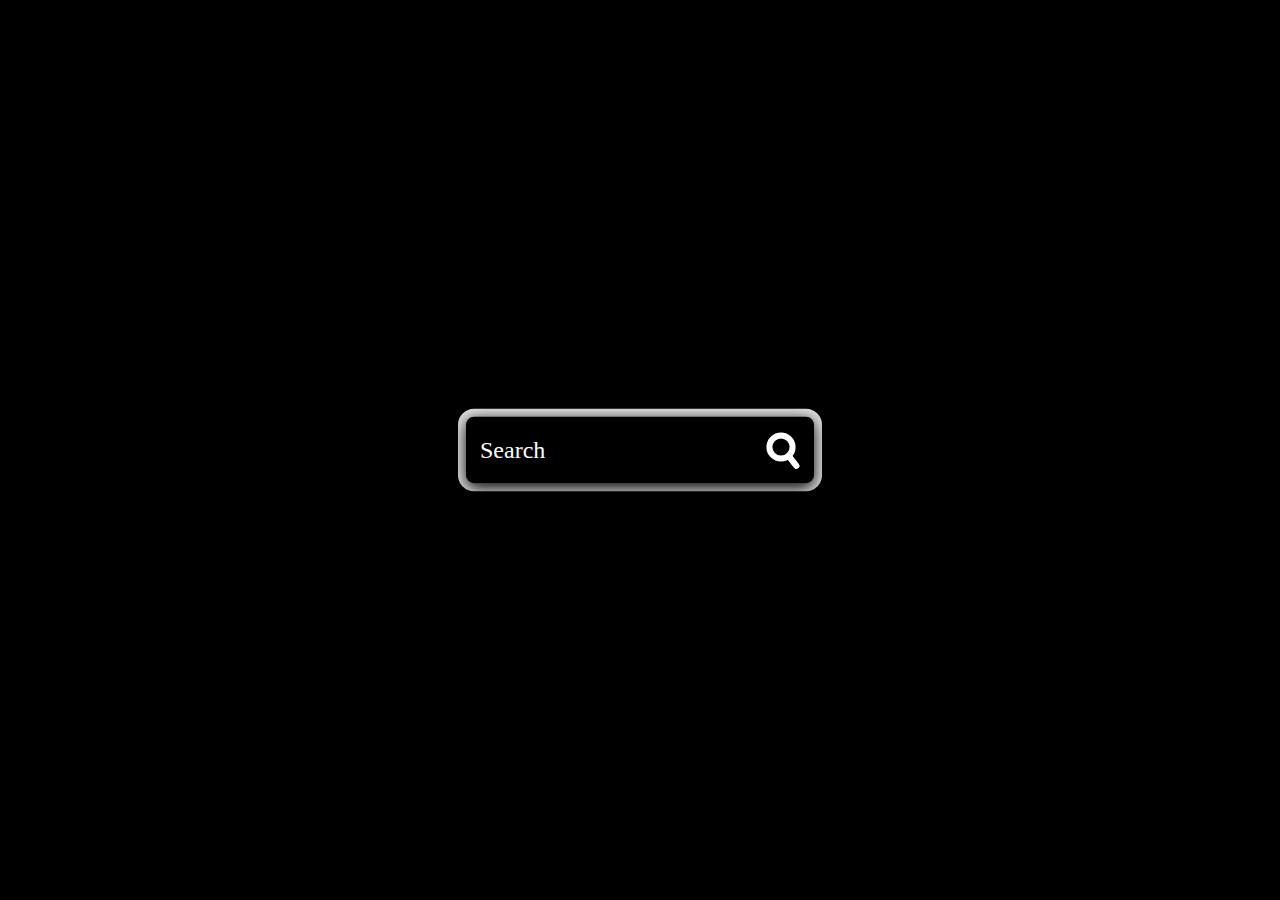
==== crafty.html @ f3f076cc "Move Index and create landingpage" ====
<!DOCTYPE html>
<html lang="en">
<head>
    <meta charset="UTF-8">
    <meta http-equiv="X-UA-Compatible" content="IE=edge">
    <meta name="viewport" content="width=device-width, initial-scale=1.0">
    <title>New Page</title>
    <link rel="stylesheet" href="styles.css">
    <meta http-equiv="refresh" content="50">
</head>
<body style="background-image: url(https://source.unsplash.com/user/craftyplayz);">
    <div id="cover">
        <form action="https://www.google.com/search" method="get">
          <div class="tb">
            <div class="td"><input type="text" placeholder="Search" name="q" required></div>
            <div class="td" id="s-cover">
              <button type="submit">
                <div id="s-circle"></div>
                <span></span>
              </button>
            </div>
          </div>
        </form>
      </div>
</body>
</html>
---- styles.css ----
body, html {
    height: 100%;
    margin: 0;
    color: #FFFFFF;
    background-color: black;
    height: 100%;
    background-repeat: no-repeat;
    background-position: center;
    background-size: cover;
}

* {
    outline: none;
  }

  body {
    margin: 0;
    background-color: #000000;
  }
  
  .tb {
    display: table;
    width: 100%;
  }
  
  .td {
    display: table-cell;
    vertical-align: middle;
  }
  
  input,
  button {
    color: #fff;
    font-family: Nunito;
    padding: 0;
    margin: 0;
    border: 0;
    background-color: transparent;
  }
  
  #cover {
    position: absolute;
    top: 50%;
    left: 0;
    right: 0;
    width: 800px;
    padding: 35px;
    margin: -83px auto 0 auto;
    background-color: #00000065;
    border-radius: 20px;
    box-shadow: 0 10px 40px #000000, 0 0 0 20px #e2e2e2;
    transform: scale(0.4);
  }
  
  form {
    height: 96px;
  }
  
  input[type="text"] {
    width: 100%;
    height: 96px;
    font-size: 60px;
    line-height: 1;
  }
  
  input[type="text"]::placeholder {
    color: #ffffff;
  }
  
  #s-cover {
    width: 1px;
    padding-left: 35px;
  }
  
  button {
    position: relative;
    display: block;
    width: 84px;
    height: 96px;
    cursor: pointer;
  }
  
  #s-circle {
    position: relative;
    top: -8px;
    left: 0;
    width: 43px;
    height: 43px;
    margin-top: 0;
    border-width: 15px;
    border: 15px solid #fff;
    background-color: transparent;
    border-radius: 50%;
    transition: 0.5s ease all;
  }
  
  button span {
    position: absolute;
    top: 68px;
    left: 43px;
    display: block;
    width: 45px;
    height: 15px;
    background-color: transparent;
    border-radius: 10px;
    transform: rotateZ(52deg);
    transition: 0.5s ease all;
  }
  
  button span:before,
  button span:after {
    content: "";
    position: absolute;
    bottom: 0;
    right: 0;
    width: 45px;
    height: 15px;
    background-color: #fff;
    border-radius: 10px;
    transform: rotateZ(0);
    transition: 0.5s ease all;
  }
  
  #s-cover:hover #s-circle {
    top: -1px;
    width: 67px;
    height: 15px;
    border-width: 0;
    background-color: #fff;
    border-radius: 20px;
  }
  
  #s-cover:hover span {
    top: 50%;
    left: 56px;
    width: 25px;
    margin-top: -9px;
    transform: rotateZ(0);
  }
  
  #s-cover:hover button span:before {
    bottom: 11px;
    transform: rotateZ(52deg);
  }
  
  #s-cover:hover button span:after {
    bottom: -11px;
    transform: rotateZ(-52deg);
  }
  #s-cover:hover button span:before,
  #s-cover:hover button span:after {
    right: -6px;
    width: 40px;
    background-color: #fff;
  }
  





/*.searchbar {
    border-radius: 100px;
    margin: auto;
    width: 50%;
    border: 3px solid ;
    border-color: red;
    padding: 10px;
    height: auto;
    background-color: black;
    opacity: 0.8;
}
*/
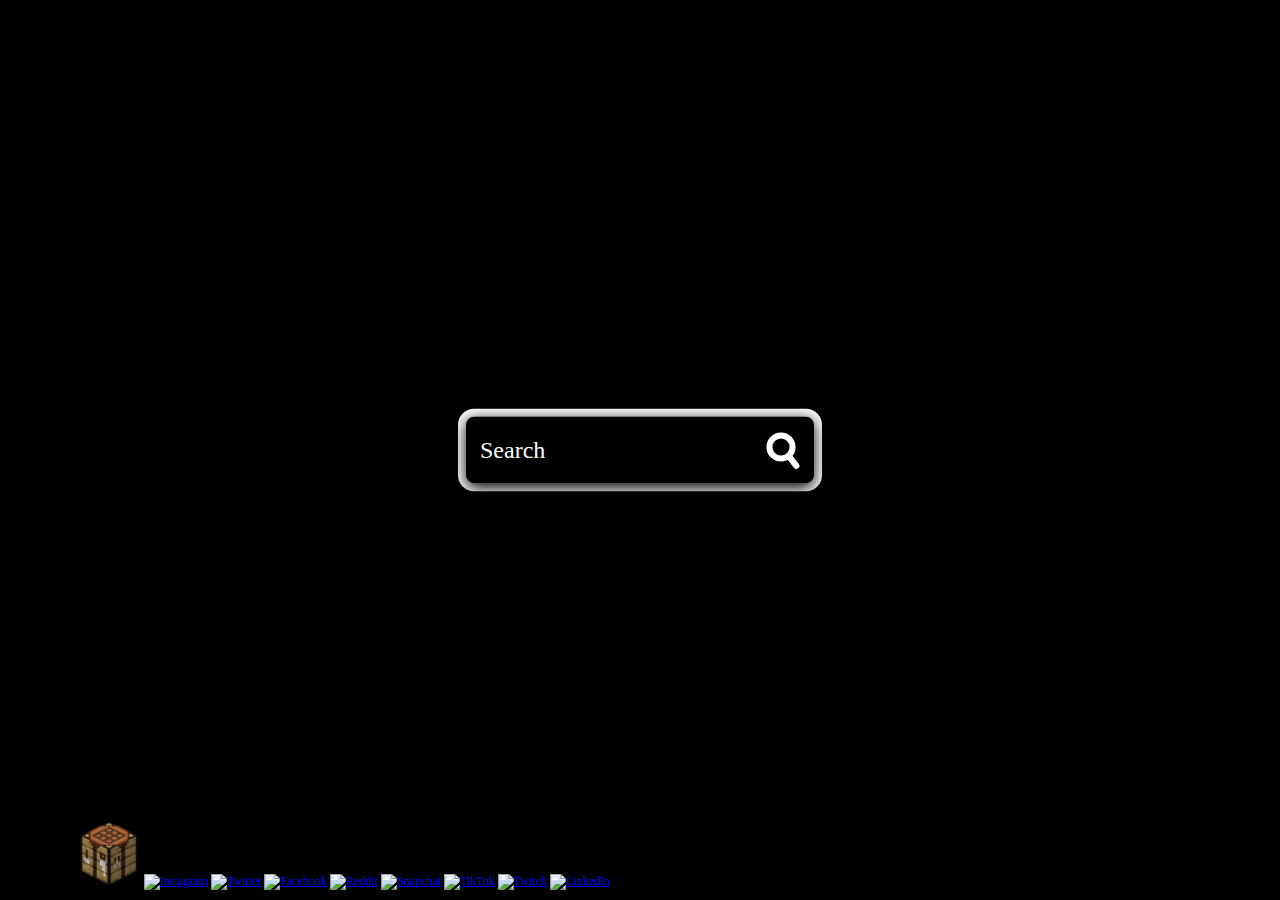
==== commit 18baf85b: "add links" ====
--- a/crafty.html
+++ b/crafty.html
@@ -1,26 +1,57 @@
 <!DOCTYPE html>
 <html lang="en">
-<head>
-    <meta charset="UTF-8">
-    <meta http-equiv="X-UA-Compatible" content="IE=edge">
-    <meta name="viewport" content="width=device-width, initial-scale=1.0">
+  <head>
+    <meta charset="UTF-8"/>
+    <meta http-equiv="X-UA-Compatible" content="IE=edge"/>
+    <meta name="viewport" content="width=device-width, initial-scale=1.0"/>
     <title>New Page</title>
-    <link rel="stylesheet" href="styles.css">
-    <meta http-equiv="refresh" content="50">
-</head>
-<body style="background-image: url(https://source.unsplash.com/user/craftyplayz);">
+    <link rel="stylesheet" href="styles.css"/>
+    <meta http-equiv="refresh" content="50"/>
+  </head>
+  <!-- Google tag (gtag.js) -->
+  <script
+    async
+    src="https://www.googletagmanager.com/gtag/js?id=G-14Z4CYSF1D"
+  ></script>
+  <script>
+    window.dataLayer = window.dataLayer || [];
+    function gtag() {
+      dataLayer.push(arguments);
+    }
+    gtag("js", new Date());
+    gtag("config", "G-14Z4CYSF1D");
+  </script>
+  <body style="background-image: url(https://source.unsplash.com/user/craftyplayz)">
     <div id="cover">
-        <form action="https://www.google.com/search" method="get">
-          <div class="tb">
-            <div class="td"><input type="text" placeholder="Search" name="q" required></div>
-            <div class="td" id="s-cover">
-              <button type="submit">
-                <div id="s-circle"></div>
-                <span></span>
-              </button>
-            </div>
+      <form action="https://www.google.com/search" method="get">
+        <div class="tb">
+          <div class="td">
+            <input type="text" placeholder="Search" name="q" required/>
           </div>
-        </form>
+          <div class="td" id="s-cover">
+            <button type="submit">
+              <div id="s-circle"></div>
+              <span></span>
+            </button>
+          </div>
+        </div>
+      </form>
+    </div>
+    <!--footer-->
+    <footer>
+      <div class="links">
+      <a href="https://craftyplayz.github.io"><img src="/images/github logo.png" alt="Github" height="64" width="64"></a>
+      <a href="https://www.youtube.com/@craftyplayz_"><img src="/images/minecraftserver.webp" alt="Minecraft Server" height="64" width="64"></a>
+      <a href="https://www.instagram.com/craftyplayz_"><img src="/images/instagram logo.png" alt="Instagram" height="64" width="64"></a>
+      <a href="https://www.twitter.com/craftyplayz_"><img src="/images/twitter logo.png" alt="Twitter" height="64" width="64"></a>
+      <a href="https://www.facebook.com/craftyplayz"><img src="/images/facebook logo.png" alt="Facebook" height="64" width="64"></a>
+      <a href="https://www.reddit.com/user/craftyplayz_"><img src="/images/reddit logo.png" alt="Reddit" height="64" width="64"></a>
+      <a href="https://www.snapchat.com/add/craftyplayz_"><img src="/images/snapchat logo.png" alt="Snapchat" height="64" width="64"></a>
+      <a href="https://www.tiktok.com/@craftyplayz_"><img src="/images/tiktok logo.png" alt="TikTok" height="64" width="64"></a>
+      <a href="https://www.twitch.tv/craftyplayz_"><img src="/images/twitch logo.png" alt="Twitch" height="64" width="64"></a>
+      <a href="https://www.linkedin.com/in/craftyplayz"><img src="/images/linkedin logo.png" alt="LinkedIn" height="64" width="64"></a>
+
       </div>
-</body>
-</html> +    </footer>
+  </body>
+</html>
--- a/styles.css
+++ b/styles.css
@@ -1,4 +1,5 @@
-body, html {
+body,
+html {
     height: 100%;
     margin: 0;
     color: #FFFFFF;
@@ -11,34 +12,29 @@
 
 * {
     outline: none;
-  }
+}
 
-  body {
-    margin: 0;
-    background-color: #000000;
-  }
-  
-  .tb {
+.tb {
     display: table;
     width: 100%;
-  }
-  
-  .td {
+}
+
+.td {
     display: table-cell;
     vertical-align: middle;
-  }
-  
-  input,
-  button {
+}
+
+input,
+button {
     color: #fff;
     font-family: Nunito;
     padding: 0;
     margin: 0;
     border: 0;
     background-color: transparent;
-  }
-  
-  #cover {
+}
+
+#cover {
     position: absolute;
     top: 50%;
     left: 0;
@@ -48,39 +44,39 @@
     margin: -83px auto 0 auto;
     background-color: #00000065;
     border-radius: 20px;
-    box-shadow: 0 10px 40px #000000, 0 0 0 20px #e2e2e2;
+    box-shadow: 0 10px 40px #000000, 0 0 0 20px #ffffff;
     transform: scale(0.4);
-  }
-  
-  form {
+}
+
+form {
     height: 96px;
-  }
-  
-  input[type="text"] {
+}
+
+input[type="text"] {
     width: 100%;
     height: 96px;
     font-size: 60px;
     line-height: 1;
-  }
-  
-  input[type="text"]::placeholder {
+}
+
+input[type="text"]::placeholder {
     color: #ffffff;
-  }
-  
-  #s-cover {
+}
+
+#s-cover {
     width: 1px;
     padding-left: 35px;
-  }
-  
-  button {
+}
+
+button {
     position: relative;
     display: block;
     width: 84px;
     height: 96px;
     cursor: pointer;
-  }
-  
-  #s-circle {
+}
+
+#s-circle {
     position: relative;
     top: -8px;
     left: 0;
@@ -92,9 +88,9 @@
     background-color: transparent;
     border-radius: 50%;
     transition: 0.5s ease all;
-  }
-  
-  button span {
+}
+
+button span {
     position: absolute;
     top: 68px;
     left: 43px;
@@ -105,10 +101,10 @@
     border-radius: 10px;
     transform: rotateZ(52deg);
     transition: 0.5s ease all;
-  }
-  
-  button span:before,
-  button span:after {
+}
+
+button span:before,
+button span:after {
     content: "";
     position: absolute;
     bottom: 0;
@@ -119,55 +115,63 @@
     border-radius: 10px;
     transform: rotateZ(0);
     transition: 0.5s ease all;
-  }
-  
-  #s-cover:hover #s-circle {
+}
+
+#s-cover:hover #s-circle {
     top: -1px;
     width: 67px;
     height: 15px;
     border-width: 0;
     background-color: #fff;
     border-radius: 20px;
-  }
-  
-  #s-cover:hover span {
+}
+
+#s-cover:hover span {
     top: 50%;
     left: 56px;
     width: 25px;
     margin-top: -9px;
     transform: rotateZ(0);
-  }
-  
-  #s-cover:hover button span:before {
+}
+
+#s-cover:hover button span:before {
     bottom: 11px;
     transform: rotateZ(52deg);
-  }
-  
-  #s-cover:hover button span:after {
+}
+
+#s-cover:hover button span:after {
     bottom: -11px;
     transform: rotateZ(-52deg);
-  }
-  #s-cover:hover button span:before,
-  #s-cover:hover button span:after {
+}
+
+#s-cover:hover button span:before,
+#s-cover:hover button span:after {
     right: -6px;
     width: 40px;
-    background-color: #fff;
-  }
-  
+    background-color: rgb(255, 255, 255);
+}
+
+footer {
+    position: absolute;
+    bottom: 0;
+    left: 0;
+    right: 0;
+    padding: 10px;
+    text-align: center;
+    font-size: 12px;
+    color: #fff;
+    background-color: #0000004f;
+    text-align: center;
+    text-decoration: none;
+}
+
+.links {
+    color: #fff;
+    text-decoration: none;
+    text-align: left;
+    border: 20px;
+    vertical-align: center;
+}
 
 
 
-
-
-/*.searchbar {
-    border-radius: 100px;
-    margin: auto;
-    width: 50%;
-    border: 3px solid ;
-    border-color: red;
-    padding: 10px;
-    height: auto;
-    background-color: black;
-    opacity: 0.8;
-}
-*/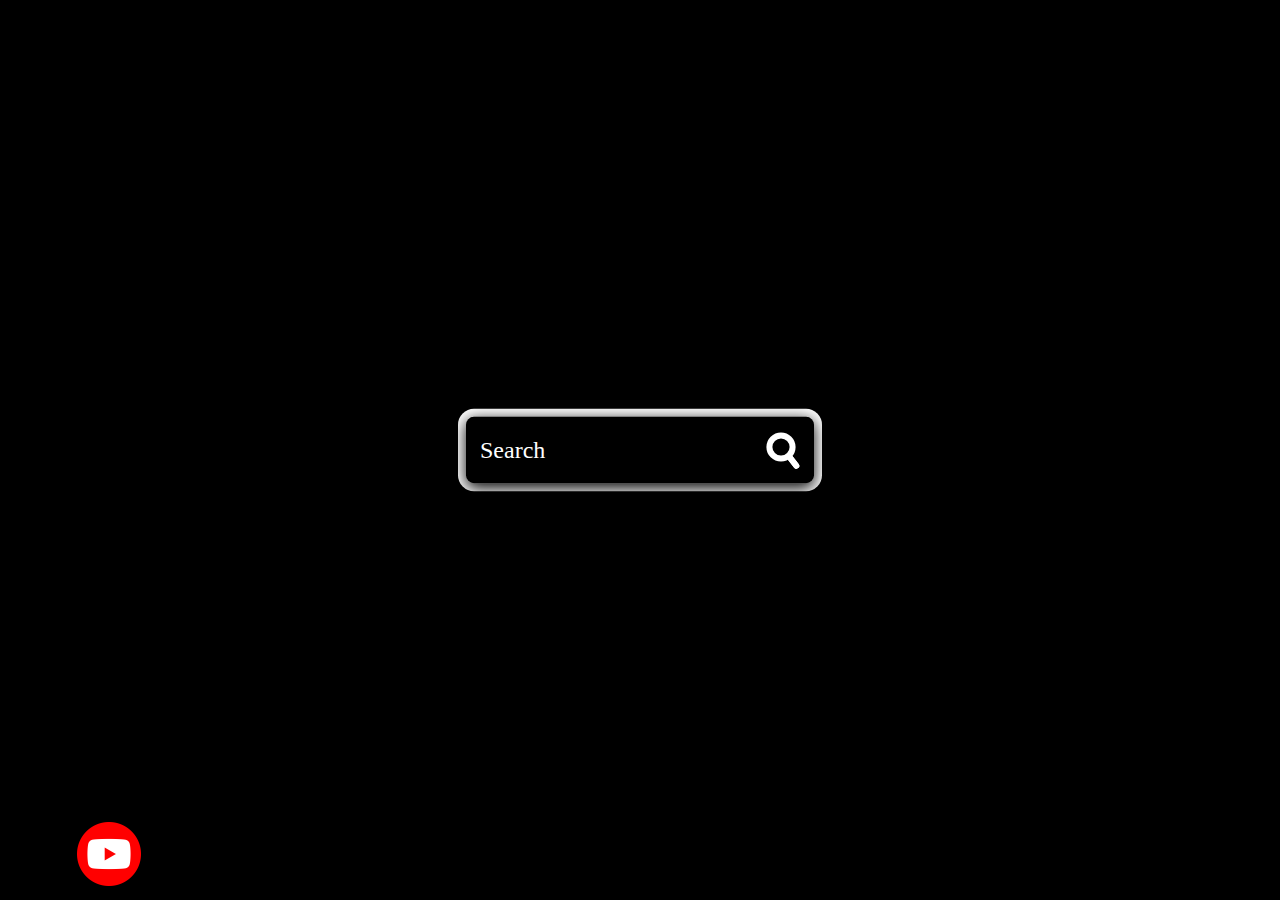
==== commit 2f899eb1: "Update crafty.html" ====
--- a/crafty.html
+++ b/crafty.html
@@ -6,7 +6,6 @@
     <meta name="viewport" content="width=device-width, initial-scale=1.0"/>
     <title>New Page</title>
     <link rel="stylesheet" href="styles.css"/>
-    <meta http-equiv="refresh" content="50"/>
   </head>
   <!-- Google tag (gtag.js) -->
   <script
@@ -40,17 +39,8 @@
     <!--footer-->
     <footer>
       <div class="links">
-      <a href="https://craftyplayz.github.io"><img src="/images/github logo.png" alt="Github" height="64" width="64"></a>
-      <a href="https://www.youtube.com/@craftyplayz_"><img src="/images/minecraftserver.webp" alt="Minecraft Server" height="64" width="64"></a>
-      <a href="https://www.instagram.com/craftyplayz_"><img src="/images/instagram logo.png" alt="Instagram" height="64" width="64"></a>
-      <a href="https://www.twitter.com/craftyplayz_"><img src="/images/twitter logo.png" alt="Twitter" height="64" width="64"></a>
-      <a href="https://www.facebook.com/craftyplayz"><img src="/images/facebook logo.png" alt="Facebook" height="64" width="64"></a>
-      <a href="https://www.reddit.com/user/craftyplayz_"><img src="/images/reddit logo.png" alt="Reddit" height="64" width="64"></a>
-      <a href="https://www.snapchat.com/add/craftyplayz_"><img src="/images/snapchat logo.png" alt="Snapchat" height="64" width="64"></a>
-      <a href="https://www.tiktok.com/@craftyplayz_"><img src="/images/tiktok logo.png" alt="TikTok" height="64" width="64"></a>
-      <a href="https://www.twitch.tv/craftyplayz_"><img src="/images/twitch logo.png" alt="Twitch" height="64" width="64"></a>
-      <a href="https://www.linkedin.com/in/craftyplayz"><img src="/images/linkedin logo.png" alt="LinkedIn" height="64" width="64"></a>
-
+      <a href="https://github.com/CraftyPlayz"><img src="/images/github logo.png" alt="Github" height="64" width="64"></a>
+      <a href="https://www.youtube.com/@craftyplayz_" target="_self"><img src="/images/youtube logo.png" alt="Minecraft Server" height="64" width="64"></a>
       </div>
     </footer>
   </body>
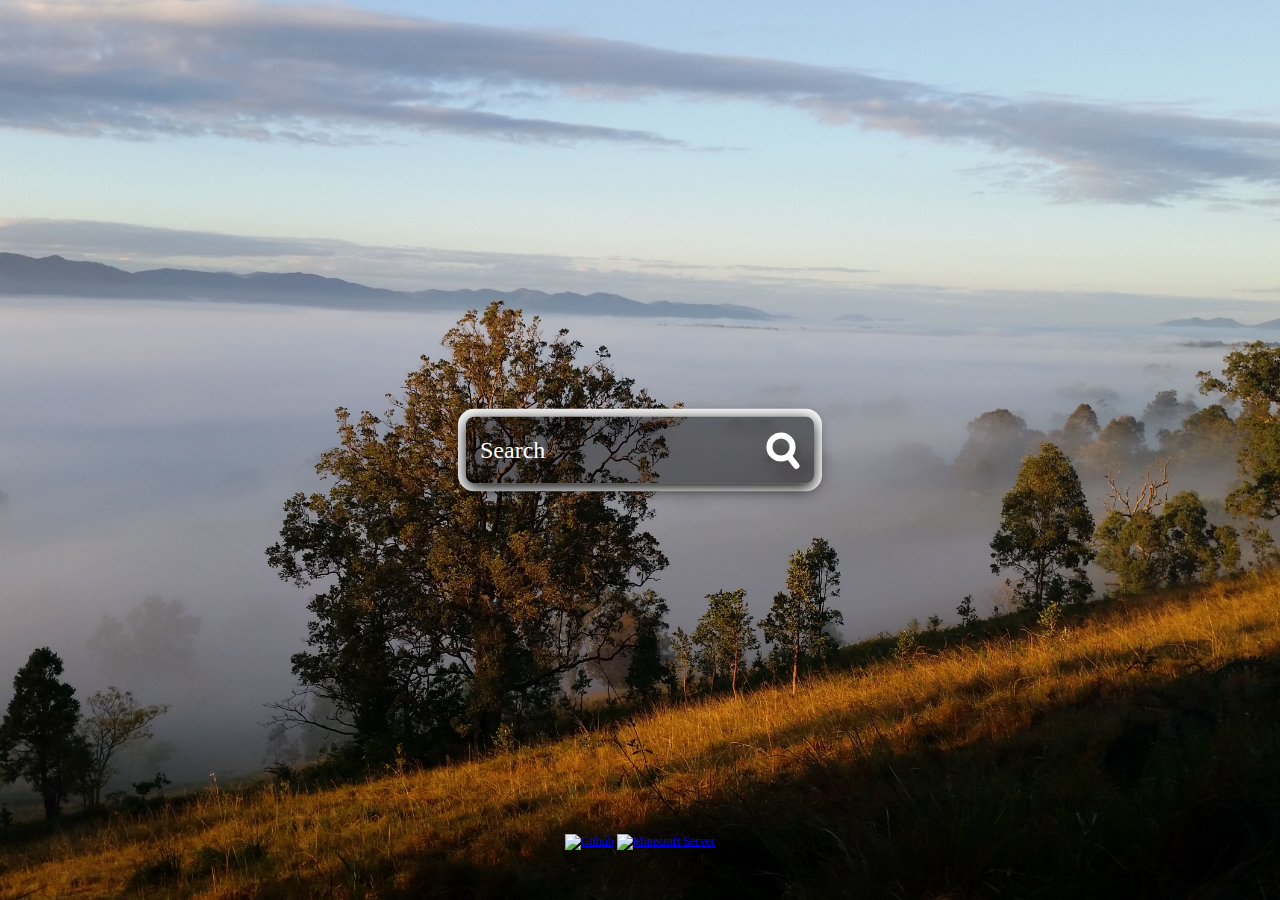
==== commit afeadf8f: "update 1" ====
--- a/crafty.html
+++ b/crafty.html
@@ -7,20 +7,8 @@
     <title>New Page</title>
     <link rel="stylesheet" href="styles.css"/>
   </head>
-  <!-- Google tag (gtag.js) -->
-  <script
-    async
-    src="https://www.googletagmanager.com/gtag/js?id=G-14Z4CYSF1D"
-  ></script>
-  <script>
-    window.dataLayer = window.dataLayer || [];
-    function gtag() {
-      dataLayer.push(arguments);
-    }
-    gtag("js", new Date());
-    gtag("config", "G-14Z4CYSF1D");
-  </script>
-  <body style="background-image: url(https://source.unsplash.com/user/craftyplayz)">
+  <body style="background-image: url('/images/crafty/desktop/Desktop (1).jpg');">
+    <script src="background.js" id="background"></script>
     <div id="cover">
       <form action="https://www.google.com/search" method="get">
         <div class="tb">
@@ -39,7 +27,7 @@
     <!--footer-->
     <footer>
       <div class="links">
-      <a href="https://github.com/CraftyPlayz"><img src="/images/github logo.png" alt="Github" height="64" width="64"></a>
+      <a href="https://github.com/TConnor2003"><img src="/images/github logo.png" alt="Github" height="64" width="64"></a>
       <a href="https://www.youtube.com/@craftyplayz_" target="_self"><img src="/images/youtube logo.png" alt="Minecraft Server" height="64" width="64"></a>
       </div>
     </footer>
--- a/styles.css
+++ b/styles.css
@@ -153,14 +153,14 @@
 
 footer {
     position: absolute;
-    bottom: 0;
+    bottom: 15px;
     left: 0;
     right: 0;
     padding: 10px;
     text-align: center;
     font-size: 12px;
     color: #fff;
-    background-color: #0000004f;
+    background-color: #0000001e;
     text-align: center;
     text-decoration: none;
 }
@@ -168,9 +168,10 @@
 .links {
     color: #fff;
     text-decoration: none;
-    text-align: left;
+    text-align: center;
     border: 20px;
     vertical-align: center;
+    padding: 25px;
 }
 
 
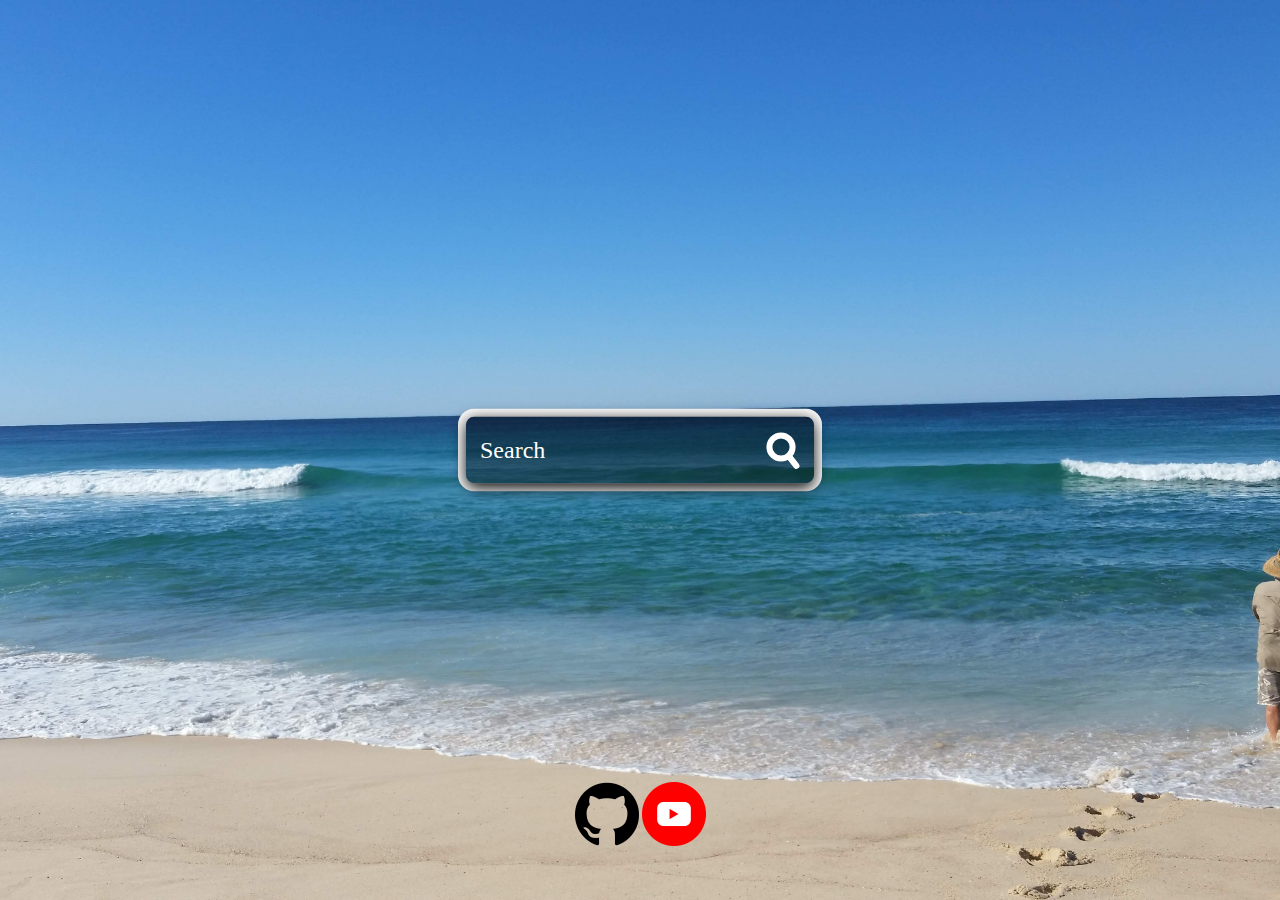
==== commit 926c96ce: "upodate2" ====
--- a/crafty.html
+++ b/crafty.html
@@ -24,11 +24,10 @@
         </div>
       </form>
     </div>
-    <!--footer-->
     <footer>
       <div class="links">
-      <a href="https://github.com/TConnor2003"><img src="/images/github logo.png" alt="Github" height="64" width="64"></a>
-      <a href="https://www.youtube.com/@craftyplayz_" target="_self"><img src="/images/youtube logo.png" alt="Minecraft Server" height="64" width="64"></a>
+      <a href="https://github.com/TConnor2003"><img src="/images/crafty/icons/github.png" alt="Github" height="64" width="64"></a>
+      <a href="https://www.youtube.com/@craftyplayz_" target="_self"><img src="/images/crafty/icons/youtube.png" alt="Minecraft Server" height="64" width="64"></a>
       </div>
     </footer>
   </body>
--- a/styles.css
+++ b/styles.css
@@ -160,7 +160,7 @@
     text-align: center;
     font-size: 12px;
     color: #fff;
-    background-color: #0000001e;
+    background-color: #00000000;
     text-align: center;
     text-decoration: none;
 }
